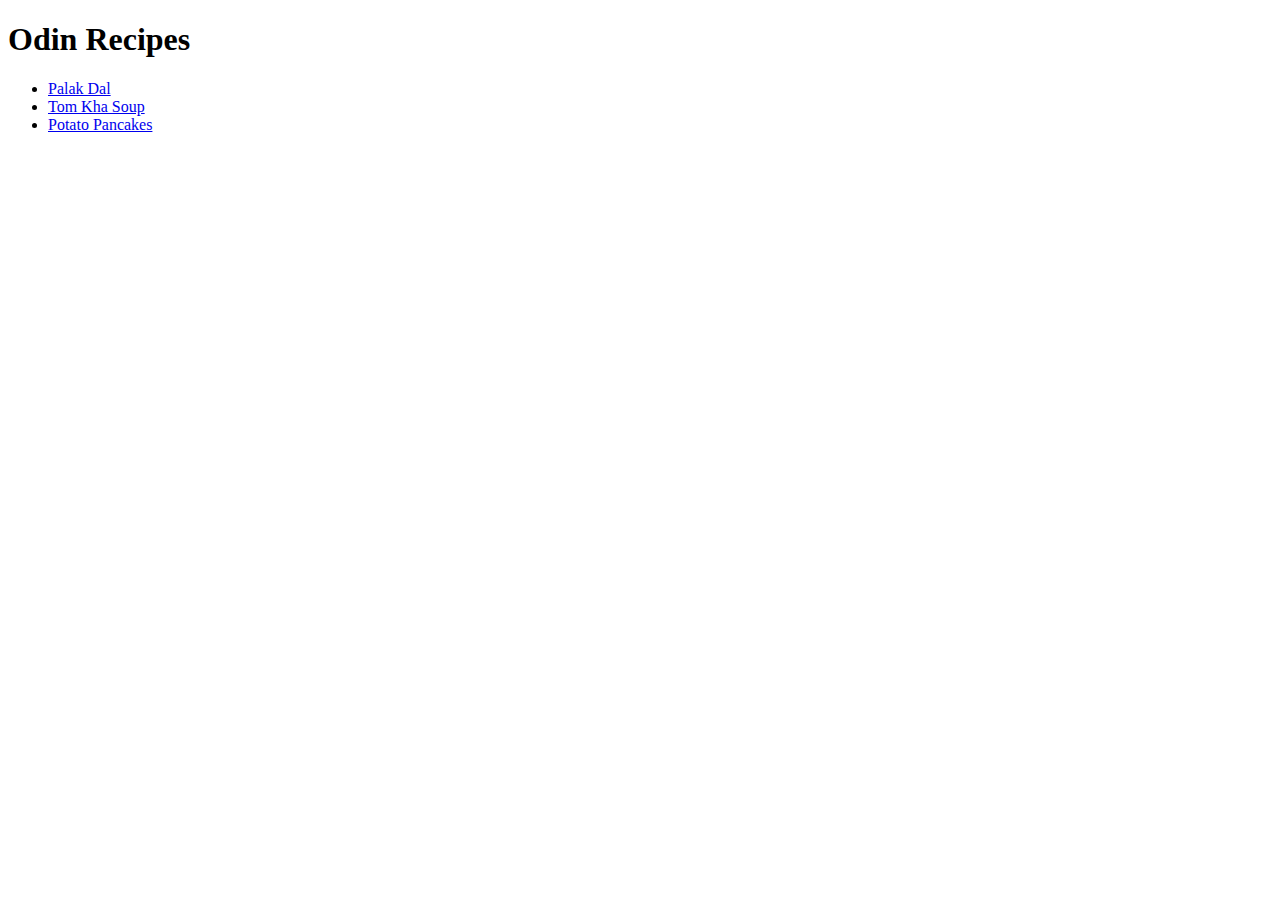
==== index.html @ 56bffb76 "Added index.html, and three recipes: palak dal, tom kha soup, and potato pancakes." ====
<!DOCTYPE html>
<html lang="en">
<head>
    <meta charset="UTF-8">
    <meta http-equiv="X-UA-Compatible" content="IE=edge">
    <meta name="viewport" content="width=device-width, initial-scale=1.0">
    <title>Odin Recipes</title>
</head>
<body>
    <h1>Odin Recipes</h1>

    <ul>
        <li><a href="recipes/palak-dal.html">Palak Dal</a></li>
        <li><a href="recipes/tom-kha.html">Tom Kha Soup</a></li>
        <li><a href="recipes/potato-pancakes.html">Potato Pancakes</a></li>
    </ul>
</body>
</html>
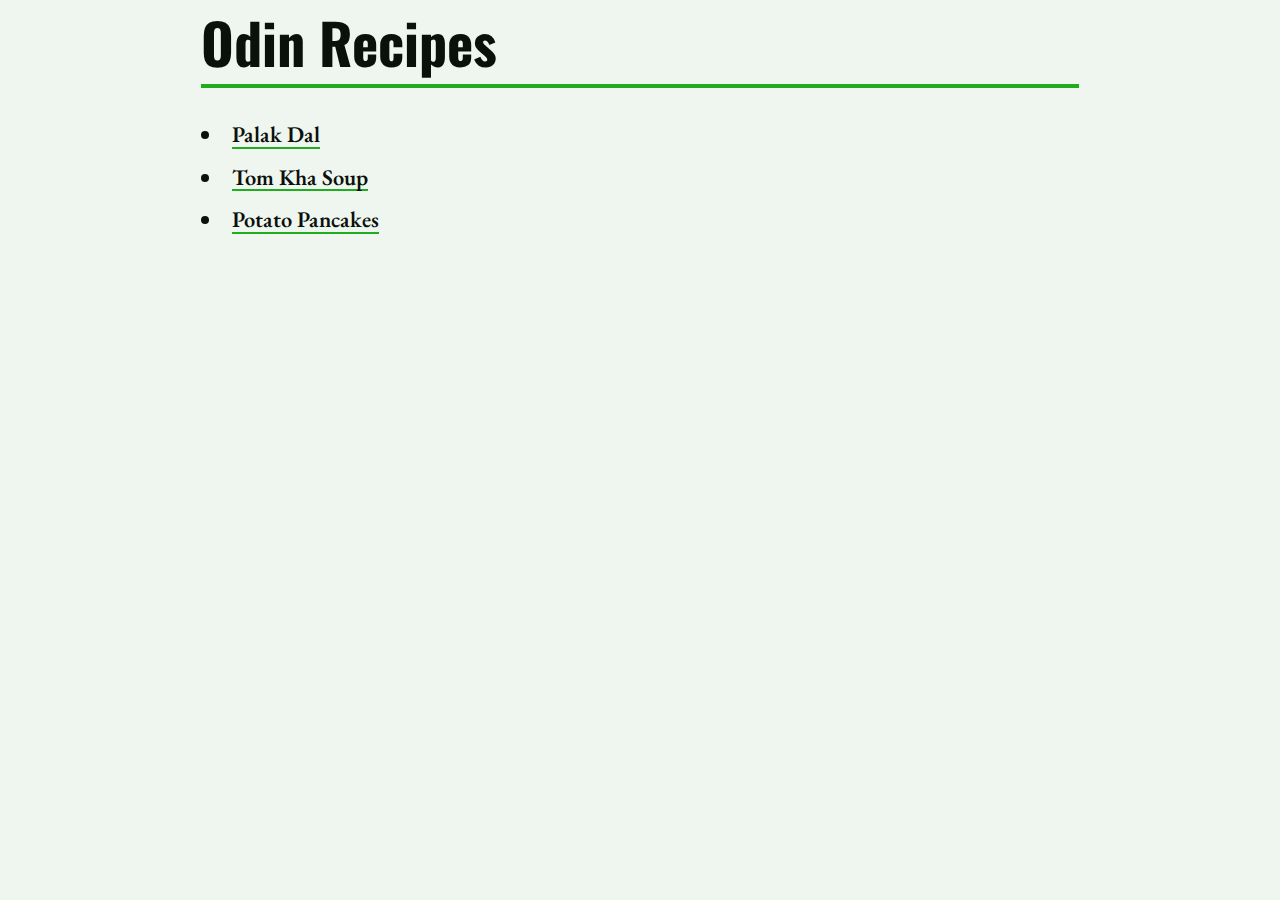
==== commit 6bd286be: "Added some basic CSS, and corrected a few typos." ====
--- a/index.html
+++ b/index.html
@@ -5,14 +5,18 @@
     <meta http-equiv="X-UA-Compatible" content="IE=edge">
     <meta name="viewport" content="width=device-width, initial-scale=1.0">
     <title>Odin Recipes</title>
+    <link rel="stylesheet" href="style.css">
 </head>
 <body>
-    <h1>Odin Recipes</h1>
-
-    <ul>
-        <li><a href="recipes/palak-dal.html">Palak Dal</a></li>
-        <li><a href="recipes/tom-kha.html">Tom Kha Soup</a></li>
-        <li><a href="recipes/potato-pancakes.html">Potato Pancakes</a></li>
-    </ul>
+    <header>
+        <h1>Odin Recipes</h1>
+    </header>
+    <main>
+        <ul class="recipe-list">
+            <li><a href="recipes/palak-dal.html">Palak Dal</a></li>
+            <li><a href="recipes/tom-kha.html">Tom Kha Soup</a></li>
+            <li><a href="recipes/potato-pancakes.html">Potato Pancakes</a></li>
+        </ul>
+    </main>
 </body>
 </html>--- a/style.css
+++ b/style.css
@@ -0,0 +1,90 @@
+@import url('https://fonts.googleapis.com/css2?family=EB+Garamond:ital,wght@0,400..700;1,400..700&family=Oswald:wght@200;300;400&display=swap');
+
+* {
+    box-sizing: border-box;
+    margin: 0;
+    padding: 0;
+}
+
+:root {
+    --color-primary: hsl(120, 25%, 5%);
+    --color-bg: hsl(120, 25%, 95%);
+    --color-accent: hsl(120, 70%, 40%);
+    
+    --font-titles: "Oswald", sans-serif;
+    --font-primary: "EB Garamond", serif;
+    --font-size: clamp(1.25rem, 1rem + 3vw, 1.75rem);
+    --font-size-sm: calc(0.8 * var(--font-size));
+    --font-size-lg: calc(1.25 * var(--font-size));
+    --line-height: 1.5;
+
+}
+
+body {
+    width: 100%;
+    background-color: var(--color-bg);
+    font-family: var(--font-primary);
+    font-size: var(--font-size);
+    color: var(--color-primary);
+    line-height: var(--line-height);
+}
+
+header, main, footer {
+    margin-inline: auto;
+    padding-inline: 1rem;
+    width: 100%;
+    max-width: 70ch;
+    margin-block-end: 1em;
+}
+
+h1,h2,h3 {
+    font-family: var(--font-titles);
+    border-block-end: 0.25rem solid var(--color-accent);
+    margin-block-end: 1rem;
+}
+
+h3 {display: inline-block;}
+
+a {
+    color: currentColor; 
+    text-decoration: none;
+    font-weight: 600;
+    --link-line-width: 0.1em;
+    line-height: calc(1.1*var(--line-height));
+    background-image: linear-gradient(var(--color-accent), var(--color-accent));
+    background-repeat: no-repeat;
+    background-size: 100% var(--link-line-width);
+    background-position: bottom;
+    transition: background-size 0.15s ease-out;
+}
+
+a:hover, a:focus {
+    background-size: 100% calc(100% - 0.25 * var(--link-line-width));
+    text-decoration: none;
+}
+
+/* If a user sets a high contrast mode, background images disappear */
+@media (forced-colors: active) {
+    a {text-decoration: underline;}
+    a:hover, a:focus {outline: 2px solid currentColor; outline-offset: 0.1em;}}
+
+ul, ol {
+    list-style-position: inside;
+    margin-block-end: 1em;
+    
+}
+
+ul li { 
+    font-size: var(--font-size-sm);
+    margin-block-end: 0.25em;
+    line-height: 1;
+ }
+
+ol li { margin-block-end: 1em; }
+
+img {
+    width: 100%;
+    aspect-ratio: 16 / 9;
+    object-fit: cover;
+    object-position: center;
+}
